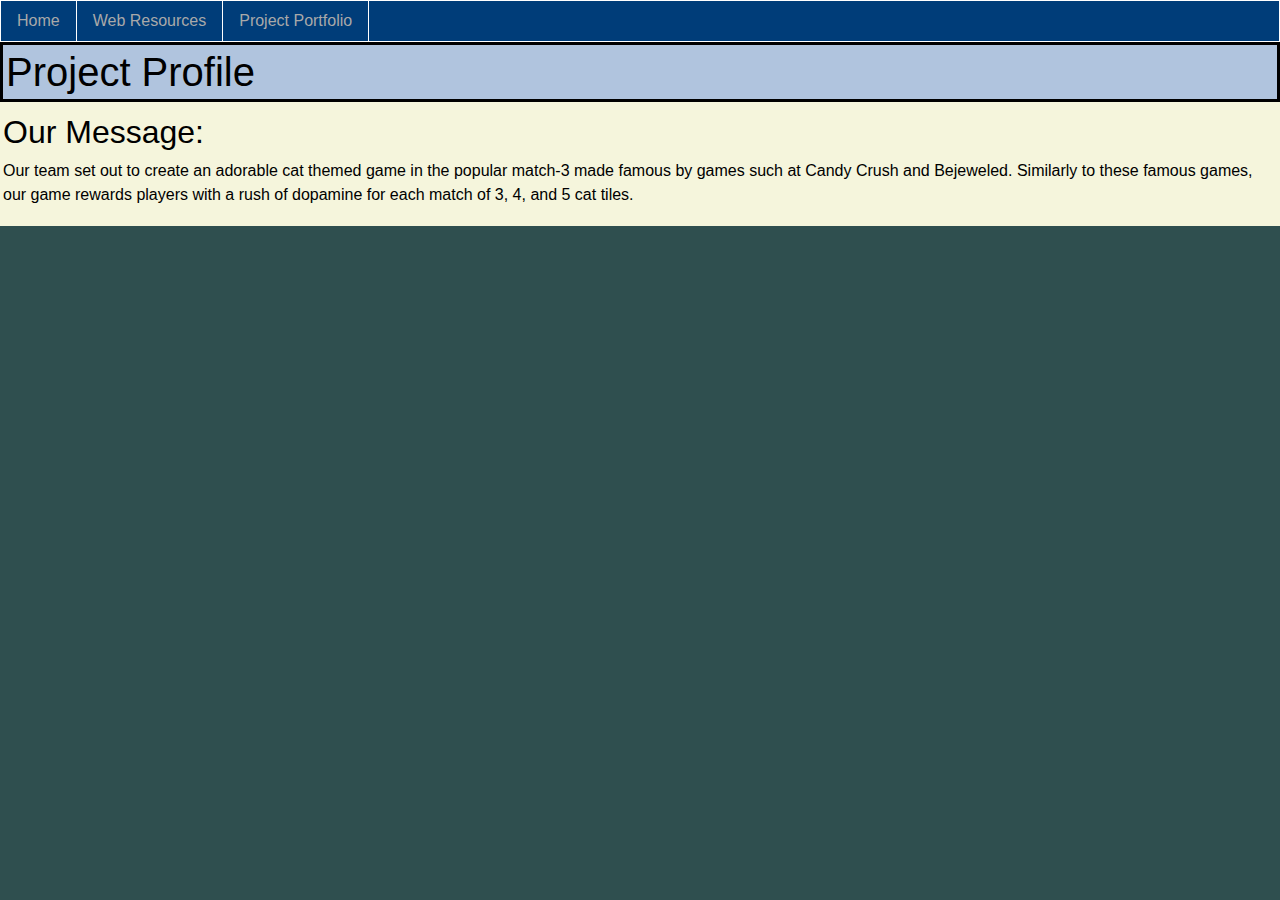
==== html/projectportfolio.html @ 0049763d "Added profile page and some text" ====
<!DOCTYPE html>
<html lang="en">

<head>
  <title>Web Resources</title>
  <meta charset="utf-8">
    <meta name="description" content="Web Resources used by Jacob Solvang">
    <meta name="keywords" content="HTML CSS JS JavaScript Resources Jacob Solvang">
    <meta name="author" content="Jacob Solvang">
    <meta name="viewport" content="width=device-width, initial-scale=1, shrink-to-fit=no">

    <link rel="stylesheet" href="https://maxcdn.bootstrapcdn.com/bootstrap/4.0.0/css/bootstrap.min.css" integrity="sha384-Gn5384xqQ1aoWXA+058RXPxPg6fy4IWvTNh0E263XmFcJlSAwiGgFAW/dAiS6JXm" crossorigin="anonymous">
    <script src="https://code.jquery.com/jquery-3.2.1.slim.min.js" integrity="sha384-KJ3o2DKtIkvYIK3UENzmM7KCkRr/rE9/Qpg6aAZGJwFDMVNA/GpGFF93hXpG5KkN" crossorigin="anonymous"></script>
    <script src="https://cdnjs.cloudflare.com/ajax/libs/popper.js/1.12.9/umd/popper.min.js" integrity="sha384-ApNbgh9B+Y1QKtv3Rn7W3mgPxhU9K/ScQsAP7hUibX39j7fakFPskvXusvfa0b4Q" crossorigin="anonymous"></script>
    <script src="https://maxcdn.bootstrapcdn.com/bootstrap/4.0.0/js/bootstrap.min.js" integrity="sha384-JZR6Spejh4U02d8jOt6vLEHfe/JQGiRRSQQxSfFWpi1MquVdAyjUar5+76PVCmYl" crossorigin="anonymous"></script>
    
    <link rel="stylesheet" href="../css/style.css" />

</head>
  <body>

    <div class="Fluid-container">

        <div class="Navigation">
            <ul>
                <li><a href="../index.html">Home</a></li>
                <li><a href="webresources.html">Web Resources</a></li>
                <li><a href="projectportfolio.html">Project Portfolio</a></li>
            </ul>
        </div>

        <div class="resource-content">

            <h1>Project Profile</h1>

            <div id="message">
                <h2>Our Message:</h2>
                <p>Our team set out to create an adorable cat themed game in the popular match-3 made famous by games such at Candy Crush and Bejeweled. Similarly to these famous games, our game rewards players with a rush of dopamine for each match of 3, 4, and 5 cat tiles.</p>
            </div>

        </div>

    </div>
  </body>
</html>
---- css/style.css ----
* {
    box-sizing: border-box;
    margin: 0%;
}

body {
    color: black;
    background-color: darkslategray;
}

a {
    color:blue;
}

a:hover {
    color:lightskyblue;
}

#bold {
    font-weight: bold;
}

#italics {
    font-style: italic;
}

.Navigation ul {
    list-style-type: none;
    margin: 0;
    padding: 0;
    border: 1px solid #FFFFFF;
    background: #003d79;
    min-height: 30px;
    display: flex;
}

.Navigation li {
    text-align: center;
    border-right: 1px solid #FFFFFF;
}

.Navigation li a {
    display: block;
    color: darkgray;
    padding: 8px 16px;
    text-decoration: none;
}

.Navigation li a:hover{
    display: block;
    color: whitesmoke;
    padding: 8px 16px;
    text-decoration: none;
    margin: 0px;
}

h1 {
    padding: 3px;
    background-color: lightsteelblue;
    border-style: solid;
}

.Column-1 {
    width: 25%;
    float: left;
    padding: 3px;
    background-color: lightsteelblue;
    border-style: solid;
}

.Column-1 img {
    max-width: 50%;
    height: auto;

    border-style: solid;
}

.Column-2 {
    width: 75%;
    float: left;
    padding: 3px;
    background-color: beige;
    border-style: solid;
}

.foo {
    padding-left: 6px;
    background-color: beige;
}

.resource-content {
    background-color: beige;
}

#a {
    display: inline;
}

#b {
    display: inline;
}

#d {
    display: inline;
}

#e {
    display: inline;
}

#message {
    padding: 3px;
}
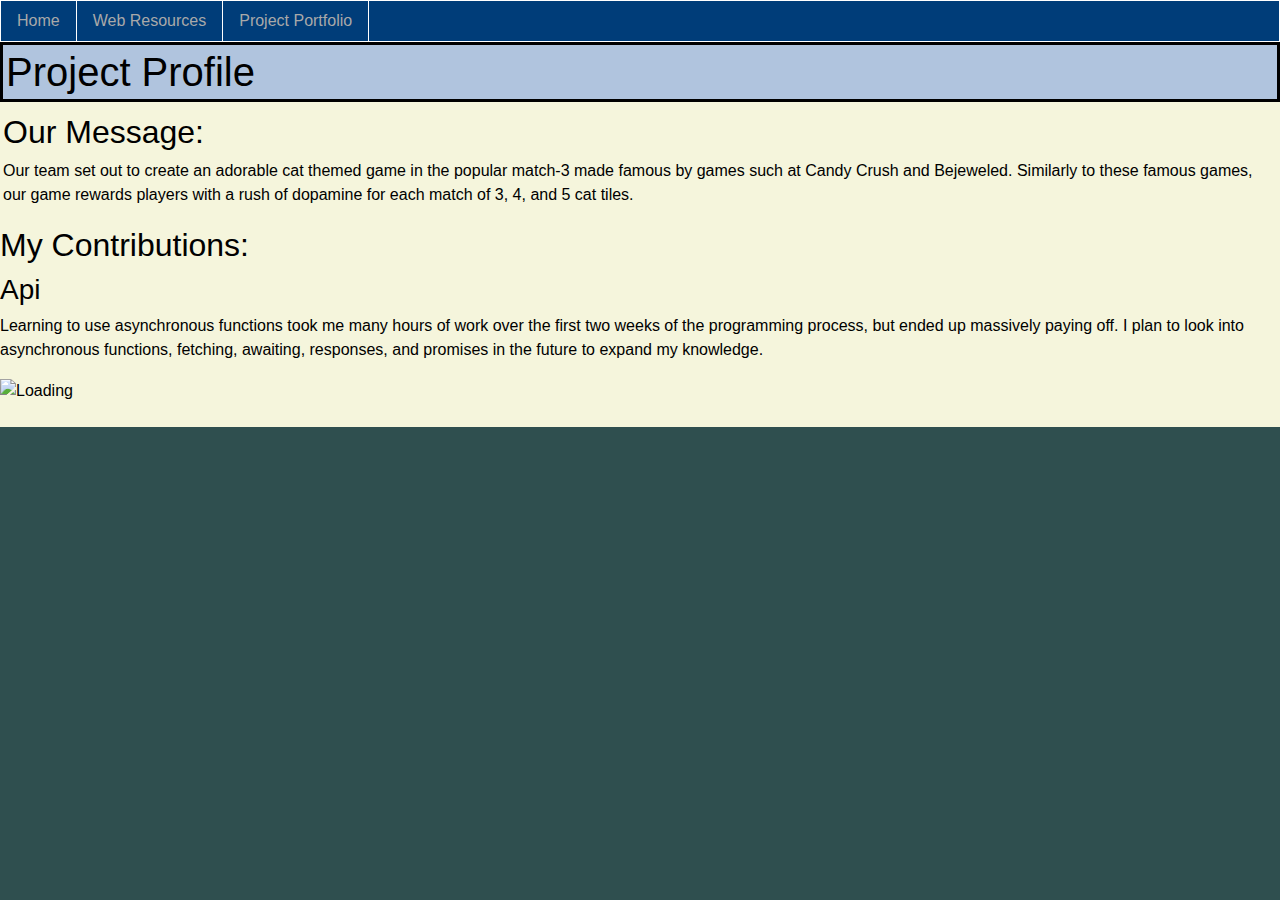
==== commit a7caf201: "Fixed title error and extended portfolio content" ====
--- a/html/projectportfolio.html
+++ b/html/projectportfolio.html
@@ -2,7 +2,7 @@
 <html lang="en">
 
 <head>
-  <title>Web Resources</title>
+  <title>Project Portfolio</title>
   <meta charset="utf-8">
     <meta name="description" content="Web Resources used by Jacob Solvang">
     <meta name="keywords" content="HTML CSS JS JavaScript Resources Jacob Solvang">
@@ -38,8 +38,18 @@
                 <p>Our team set out to create an adorable cat themed game in the popular match-3 made famous by games such at Candy Crush and Bejeweled. Similarly to these famous games, our game rewards players with a rush of dopamine for each match of 3, 4, and 5 cat tiles.</p>
             </div>
 
+            <h2>My Contributions:</h2>
+
+            <div id="api">
+              <h3>Api</h3>
+              <p>Learning to use asynchronous functions took me many hours of work over the first two weeks of the programming process, but ended up massively paying off. I plan to look into asynchronous functions, fetching, awaiting, responses, and promises in the future to expand my knowledge.</p>
+              <img id="api-ex" alt="Loading">
+            </div>
+            <br />
         </div>
+        <br />
+    </div>
 
-    </div>
+    <script src="../scripts/script.js"></script>
   </body>
 </html>